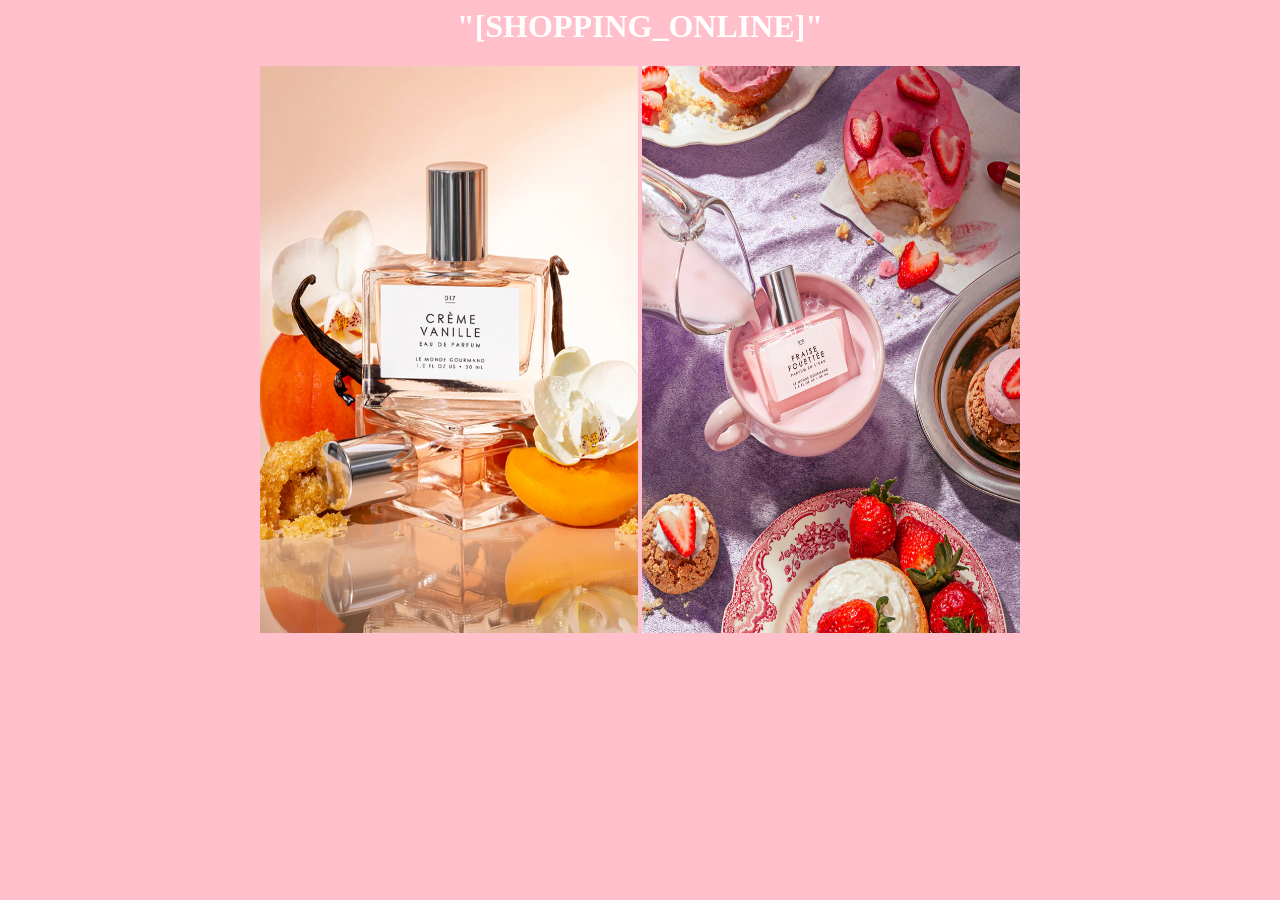
==== cell01/ex04/basics.html @ 41a3f05a "commit message" ====
<head></head>
<body style="background-color: pink;">
<center><h1 style="color: white;">"[SHOPPING_ONLINE]"</h1>
    <a href="https://www.gourmandbeauty.com/products/creme-vanille-eau-de-parfum"><img src="CremeVanilleShot3.webp" alt="" style="width: 10cm;height: 15cm;"></a>
    <a href="https://www.gourmandbeauty.com/products/new-fraise-fouettee-eau-de-parfum"><img src="LMG_FraiseF_Shopify_5_4d82e00e-f059-4e89-b00f-bd8b835a3d5c.webp" alt="" style="width: 10cm;height: 15cm;"></a>
   
    
</center>
</body>
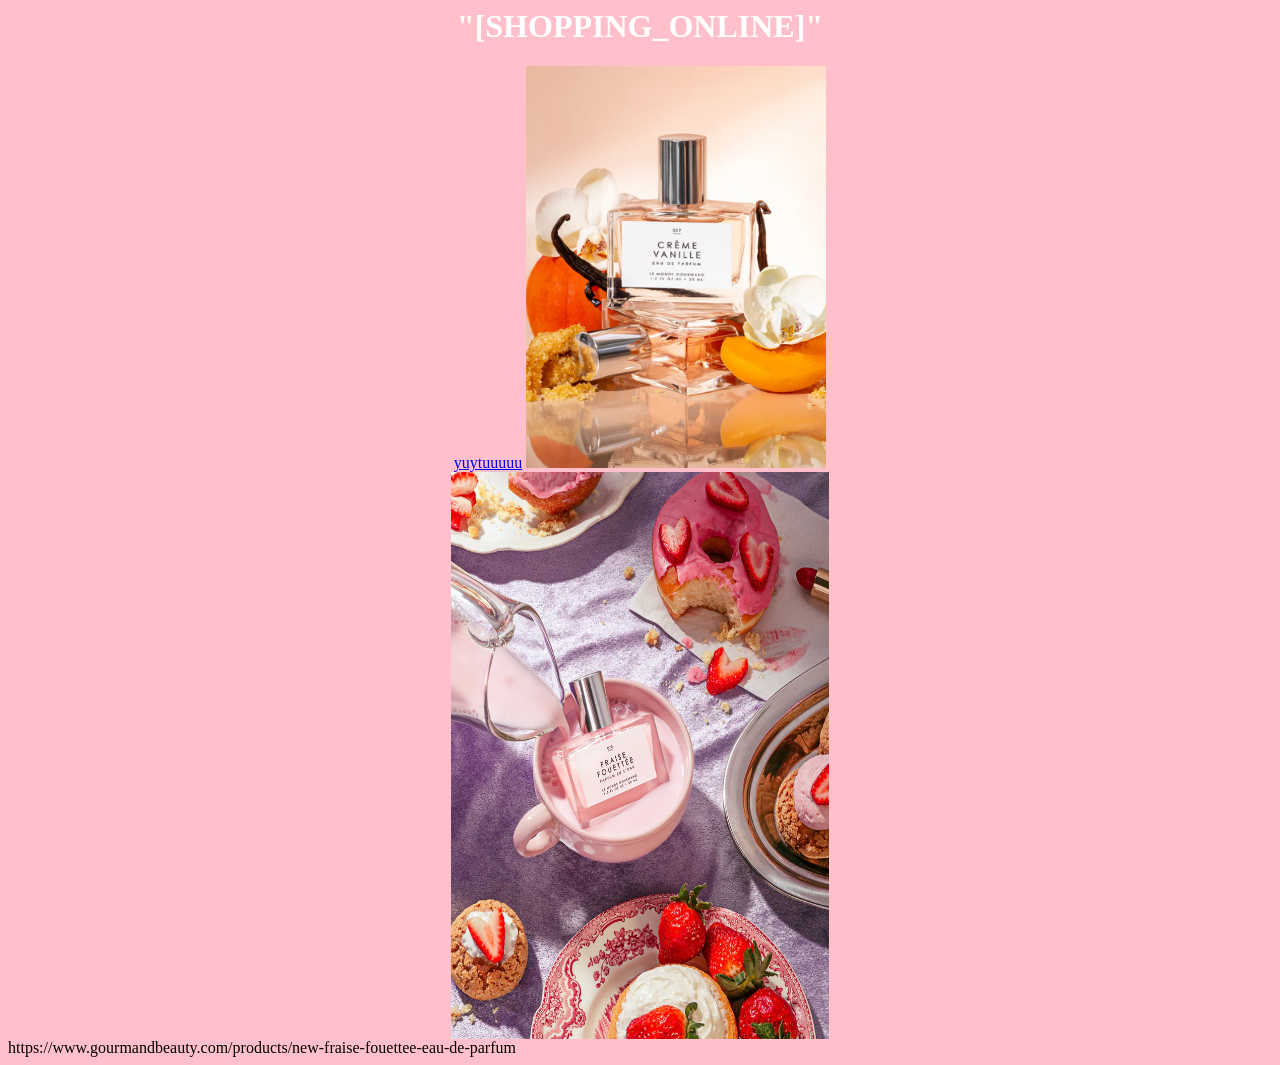
==== commit be0b8e64: "commit message" ====
--- a/cell01/ex04/basics.html
+++ b/cell01/ex04/basics.html
@@ -1,9 +1,15 @@
 <head></head>
 <body style="background-color: pink;">
 <center><h1 style="color: white;">"[SHOPPING_ONLINE]"</h1>
-    <a href="https://www.gourmandbeauty.com/products/creme-vanille-eau-de-parfum"><img src="CremeVanilleShot3.webp" alt="" style="width: 10cm;height: 15cm;"></a>
+   <div style="text-align: conter;">
+    <a href="https://www.gourmandbeauty.com/products/creme-vanille-eau-de-parfum">yuytuuuuu</a>
+        <img src="CremeVanilleShot3.webp" alt="" width="300";></a>
+    <div> 
+        <a herf="https://www.gourmandbeauty.com/products/creme-vanille-eau-de-parfum"></a>
+    <div>    
+   <div> 
     <a href="https://www.gourmandbeauty.com/products/new-fraise-fouettee-eau-de-parfum"><img src="LMG_FraiseF_Shopify_5_4d82e00e-f059-4e89-b00f-bd8b835a3d5c.webp" alt="" style="width: 10cm;height: 15cm;"></a>
    
     
 </center>
-</body>+</body>https://www.gourmandbeauty.com/products/new-fraise-fouettee-eau-de-parfum
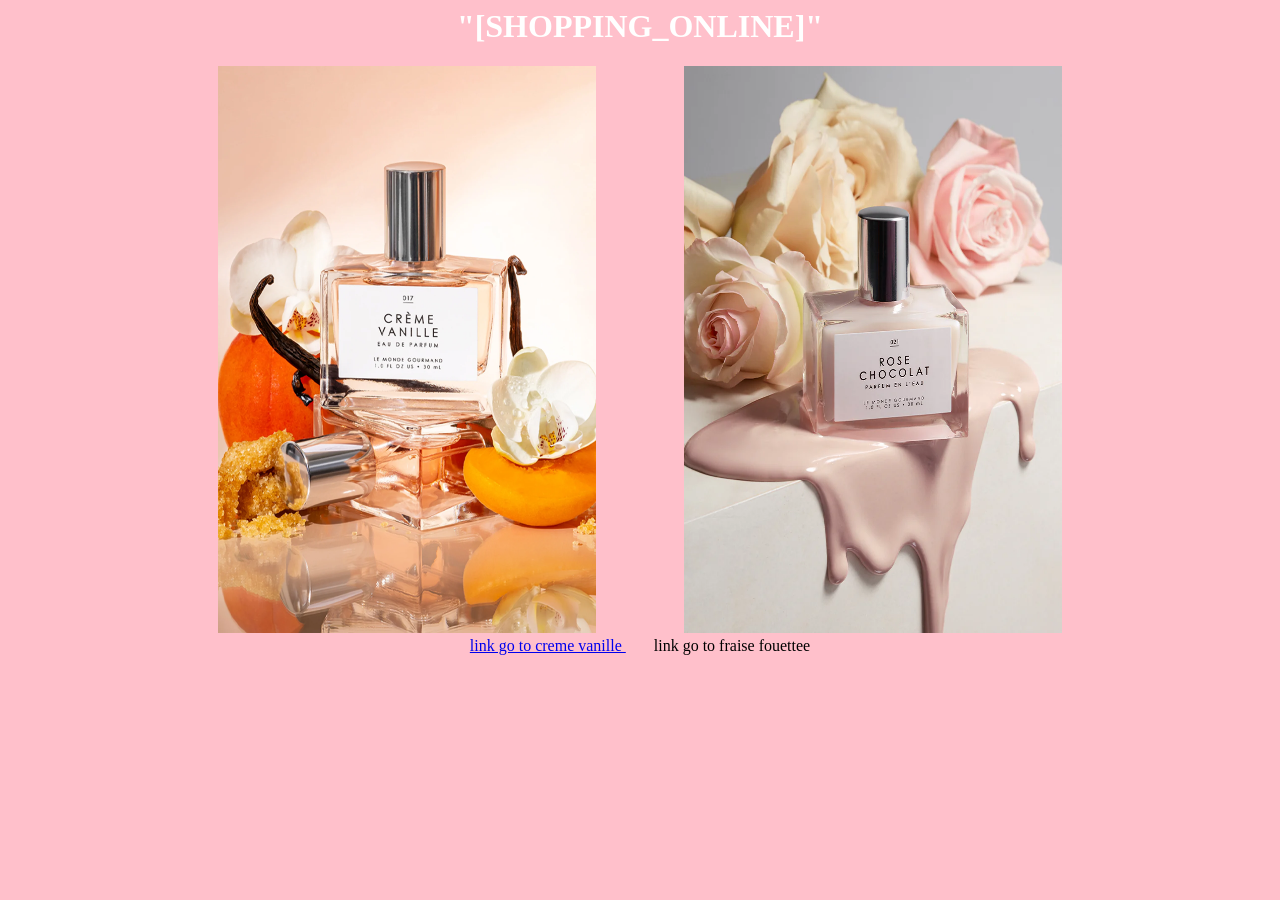
==== commit 7d7994d2: "commit message" ====
--- a/cell01/ex04/basics.html
+++ b/cell01/ex04/basics.html
@@ -1,15 +1,15 @@
 <head></head>
 <body style="background-color: pink;">
 <center><h1 style="color: white;">"[SHOPPING_ONLINE]"</h1>
-   <div style="text-align: conter;">
-    <a href="https://www.gourmandbeauty.com/products/creme-vanille-eau-de-parfum">yuytuuuuu</a>
-        <img src="CremeVanilleShot3.webp" alt="" width="300";></a>
-    <div> 
-        <a herf="https://www.gourmandbeauty.com/products/creme-vanille-eau-de-parfum"></a>
-    <div>    
-   <div> 
-    <a href="https://www.gourmandbeauty.com/products/new-fraise-fouettee-eau-de-parfum"><img src="LMG_FraiseF_Shopify_5_4d82e00e-f059-4e89-b00f-bd8b835a3d5c.webp" alt="" style="width: 10cm;height: 15cm;"></a>
-   
-    
+  
+ <div>
+   <img src="pic1.webp" style="width: 10cm;height: 15cm;">  &nbsp;&nbsp;&nbsp;&nbsp;&nbsp;&nbsp;&nbsp;&nbsp;&nbsp;&nbsp;&nbsp;&nbsp;&nbsp;&nbsp;&nbsp;&nbsp;&nbsp;&nbsp;&nbsp;&nbsp;
+   <img src="pic2.webp" alt="" style="width: 10cm;height: 15cm;">
+ </div>
+
+     <a href="https://www.gourmandbeauty.com/products/creme-vanille-eau-de-parfum">link go to creme vanille </a>&nbsp;&nbsp;&nbsp;&nbsp;&nbsp;&nbsp;
+     <a herf="https://www.gourmandbeauty.com/products/rose-chocolat-eau-de-parfum?variant=45967259992313">link go to fraise fouettee </a>
+ 
+
 </center>
-</body>https://www.gourmandbeauty.com/products/new-fraise-fouettee-eau-de-parfum+</body>
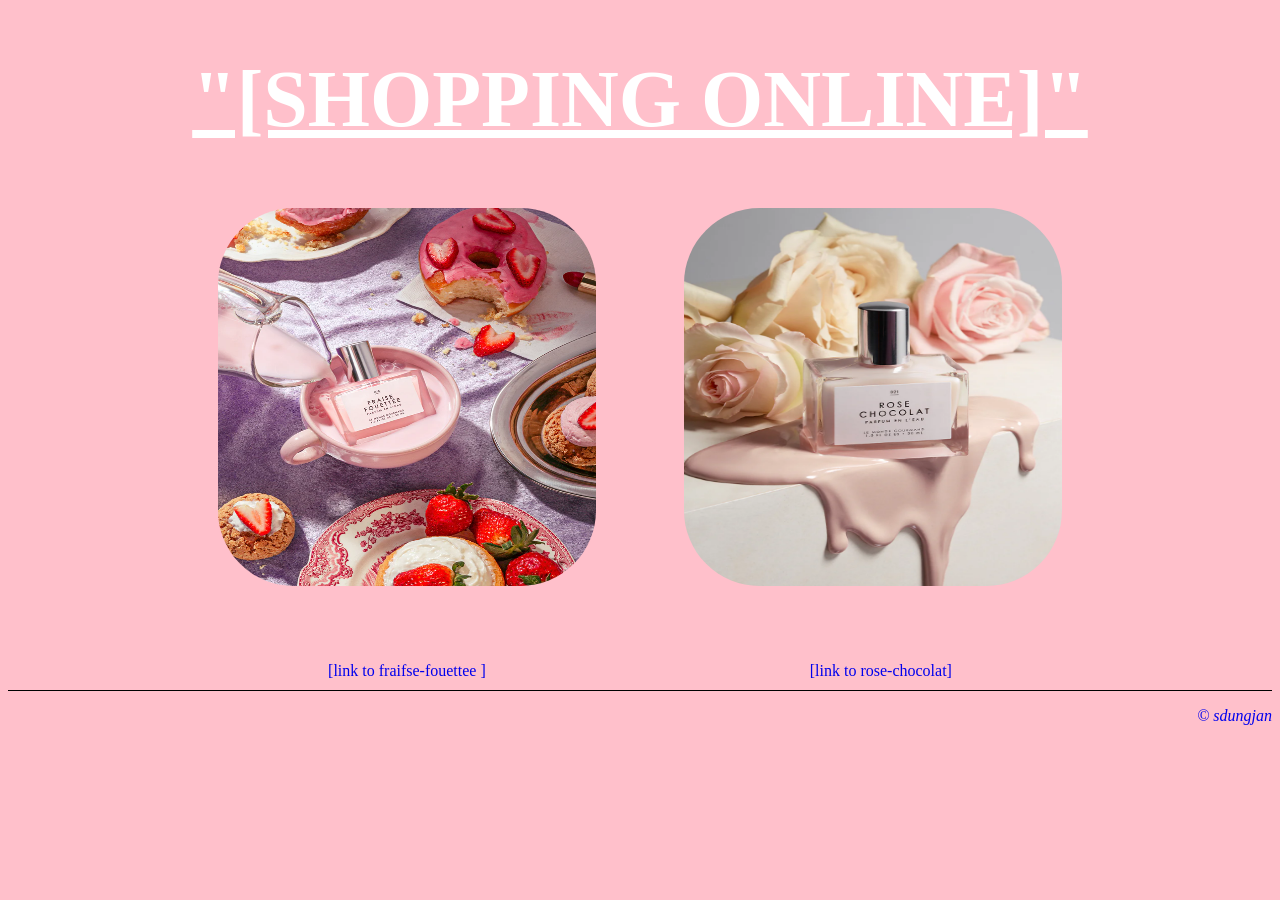
==== commit c1354f77: "commit message" ====
--- a/cell01/ex04/basics.html
+++ b/cell01/ex04/basics.html
@@ -1,15 +1,47 @@
-<head></head>
+<!DOCTYPE html>
+<html lang="en">
+<head>
+<title>CSS Template</title>
+<meta charset="utf-8">
+<meta name="viewport" content="width=device-width, initial-scale=1">
+
+<title>basics</title>
+
+<style>
+article {
+  float: center;
+  padding: 100px;
+  width: 100%;
+  border-width: 10cm;
+  border-color: black;
+  height: 300px;
+}
+
+</style>
+
+</head>
+
+
+<center>
 <body style="background-color: pink;">
-<center><h1 style="color: white;">"[SHOPPING_ONLINE]"</h1>
-  
- <div>
-   <img src="pic1.webp" style="width: 10cm;height: 15cm;">  &nbsp;&nbsp;&nbsp;&nbsp;&nbsp;&nbsp;&nbsp;&nbsp;&nbsp;&nbsp;&nbsp;&nbsp;&nbsp;&nbsp;&nbsp;&nbsp;&nbsp;&nbsp;&nbsp;&nbsp;
-   <img src="pic2.webp" alt="" style="width: 10cm;height: 15cm;">
- </div>
+<h1 style="color: white;font-size: 500%;"><u>"[SHOPPING ONLINE]"</u></h1>
 
-     <a href="https://www.gourmandbeauty.com/products/creme-vanille-eau-de-parfum">link go to creme vanille </a>&nbsp;&nbsp;&nbsp;&nbsp;&nbsp;&nbsp;
-     <a herf="https://www.gourmandbeauty.com/products/rose-chocolat-eau-de-parfum?variant=45967259992313">link go to fraise fouettee </a>
- 
 
-</center>
-</body>+<div style="border-bottom: 1px solid black;padding: 10px;">
+<div>
+    <img src="pic1..webp" style="height: 10cm;width: 10cm;border-radius: 20%;" >
+    &nbsp;&nbsp;&nbsp;&nbsp;&nbsp;&nbsp;&nbsp;&nbsp;&nbsp;&nbsp;&nbsp;&nbsp;&nbsp;&nbsp;&nbsp;&nbsp;&nbsp;&nbsp;&nbsp;&nbsp;
+    <img src="pic2.webp" style="height: 10cm;width: 10cm;border-radius: 20%;">
+</div>    <div>
+    <br><br><br><br>
+        <a href="https://www.gourmandbeauty.com/products/new-fraise-fouettee-eau-de-parfum?variant=44386589507833" , style="text-align: center;text-decoration: none;cursor: pointer;">[link to fraifse-fouettee ]</button>
+        &nbsp;&nbsp;&nbsp;&nbsp;&nbsp;&nbsp;&nbsp;&nbsp;&nbsp;&nbsp;&nbsp;&nbsp;&nbsp;&nbsp;&nbsp;&nbsp;&nbsp;&nbsp;&nbsp;&nbsp;&nbsp;
+        &nbsp;&nbsp;&nbsp;&nbsp;&nbsp;&nbsp;&nbsp;&nbsp;&nbsp;&nbsp;&nbsp;&nbsp;&nbsp;&nbsp;&nbsp;&nbsp;&nbsp;&nbsp;&nbsp;&nbsp;&nbsp;
+        &nbsp;&nbsp;&nbsp;&nbsp;&nbsp;&nbsp;&nbsp;&nbsp;&nbsp;&nbsp;&nbsp;&nbsp;&nbsp;&nbsp;&nbsp;&nbsp;&nbsp;&nbsp;&nbsp;&nbsp;&nbsp;&nbsp;&nbsp;&nbsp;&nbsp;&nbsp;&nbsp;&nbsp;&nbsp;&nbsp;&nbsp;&nbsp;&nbsp;&nbsp;&nbsp;
+
+        <a href="https://www.gourmandbeauty.com/products/rose-chocolat-eau-de-parfum?variant=45967259992313" , style="text-align: center;text-decoration: none;cursor: pointer;">[link to rose-chocolat]</button>
+</div>
+</div>
+<p style="text-align: right;"><i>© sdungjan</i></p>
+</body>
+</center>
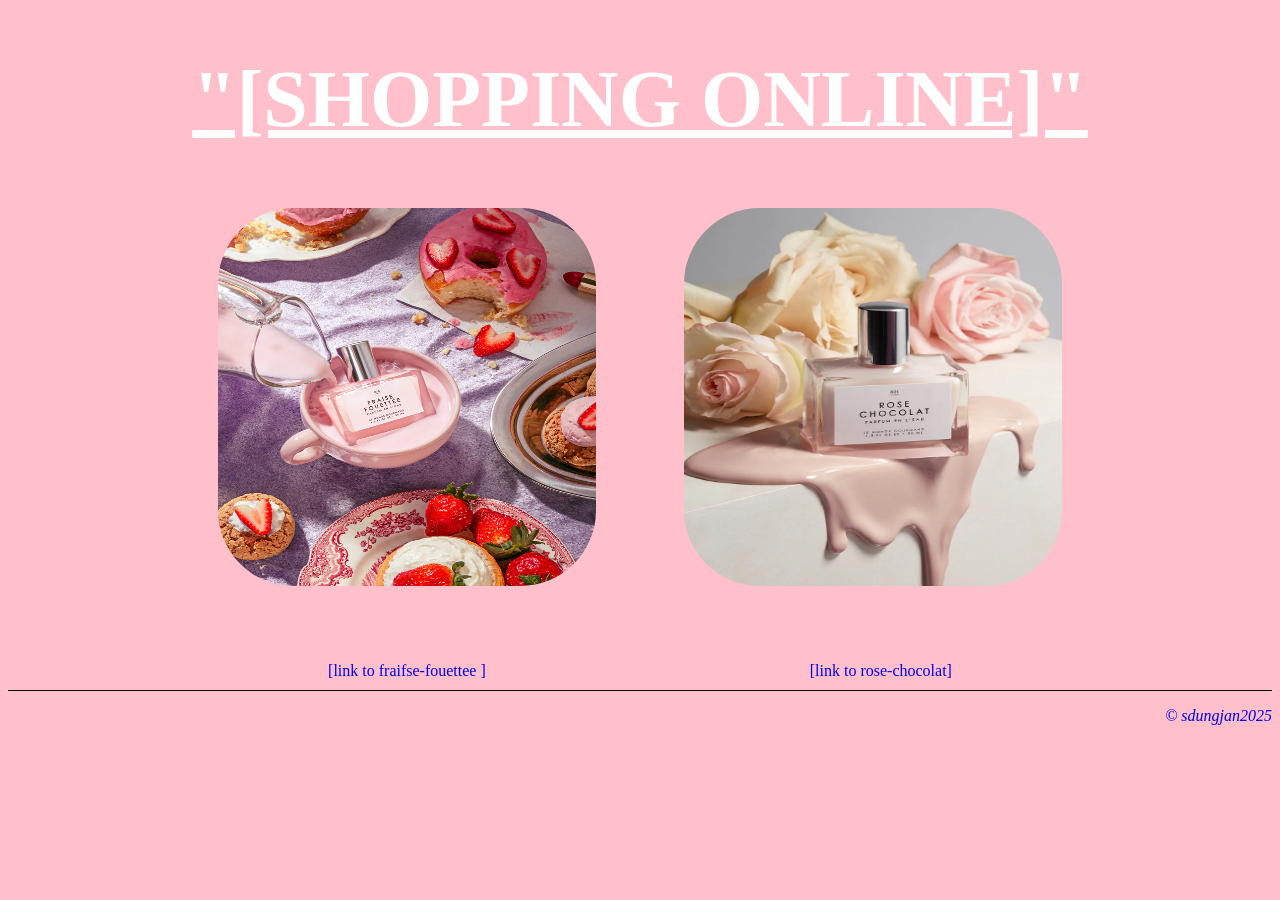
==== commit 3bf98aca: "commit message" ====
--- a/cell01/ex04/basics.html
+++ b/cell01/ex04/basics.html
@@ -42,6 +42,6 @@
         <a href="https://www.gourmandbeauty.com/products/rose-chocolat-eau-de-parfum?variant=45967259992313" , style="text-align: center;text-decoration: none;cursor: pointer;">[link to rose-chocolat]</button>
 </div>
 </div>
-<p style="text-align: right;"><i>© sdungjan</i></p>
+<p style="text-align: right;"><i>© sdungjan2025</i></p>
 </body>
 </center>
